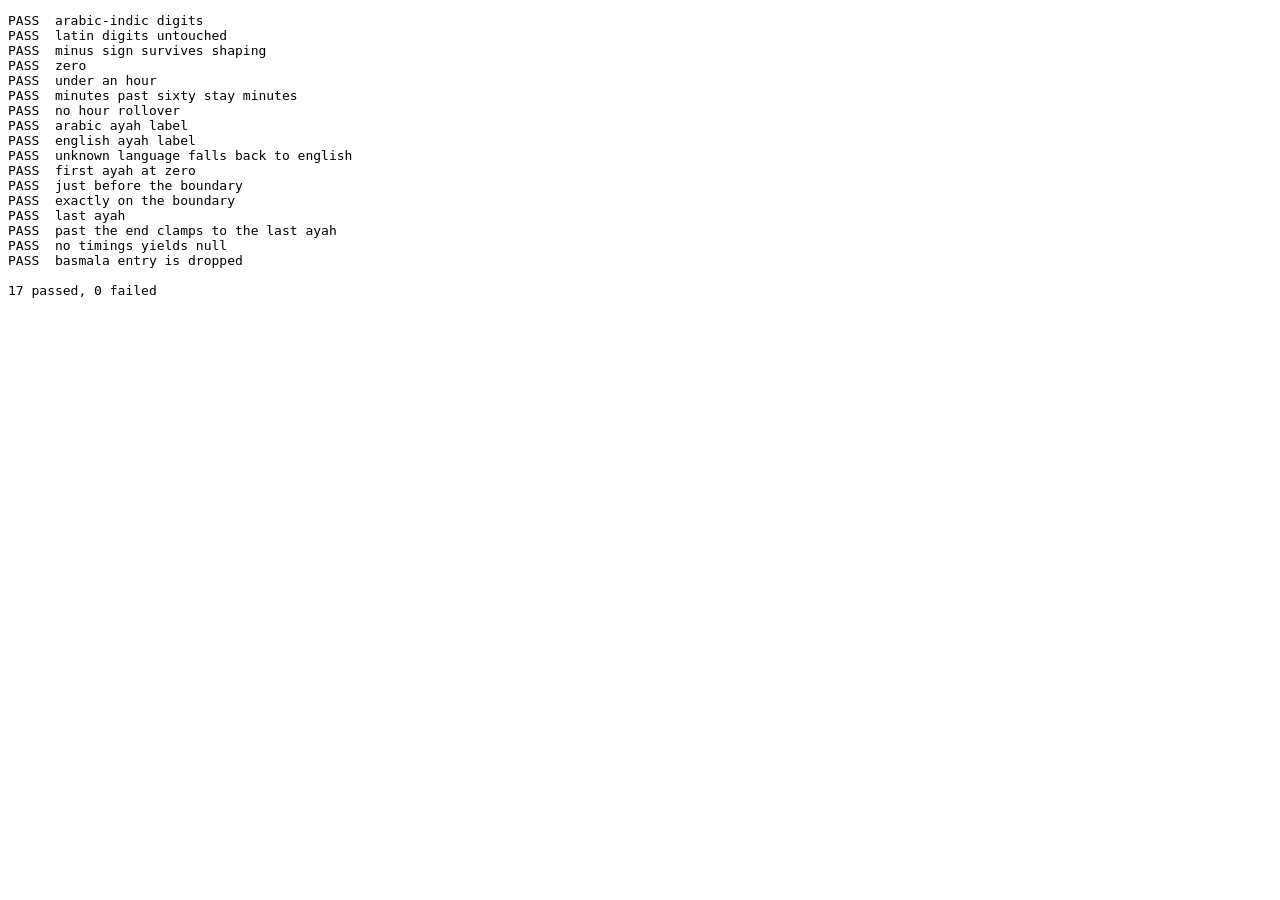
==== test.html @ 3f6db65c "feat: pure helpers for digits, duration, ayah lookup Co-Authored-By: Claude Opus 5 <noreply@anthropi" ====
<!doctype html>
<meta charset="utf-8">
<title>QTV receiver tests</title>
<pre id="out"></pre>
<script src="receiver.js"></script>
<script>
const out = document.getElementById('out');
let pass = 0, fail = 0;
function eq(actual, expected, name) {
  const a = JSON.stringify(actual), e = JSON.stringify(expected);
  const ok = a === e;
  ok ? pass++ : fail++;
  out.textContent += (ok ? 'PASS  ' : 'FAIL  ') + name +
    (ok ? '\n' : '\n        expected ' + e + '\n        actual   ' + a + '\n');
}
const Q = window.QTV;

eq(Q.shapeDigits("52:33", "ar"), "٥٢:٣٣", "arabic-indic digits");
eq(Q.shapeDigits("52:33", "en"), "52:33", "latin digits untouched");
eq(Q.shapeDigits("-82:01", "ar"), "-٨٢:٠١", "minus sign survives shaping");

eq(Q.formatDuration(0), "0:00", "zero");
eq(Q.formatDuration(75), "1:15", "under an hour");
eq(Q.formatDuration(3153), "52:33", "minutes past sixty stay minutes");
eq(Q.formatDuration(4921), "82:01", "no hour rollover");

eq(Q.strings("ar").ayah(136), "آية 136", "arabic ayah label");
eq(Q.strings("en").ayah(136), "Ayah 136", "english ayah label");
eq(Q.strings("zz").ayah(1), "Ayah 1", "unknown language falls back to english");

const T = [
  {ayah:1, startMs:0,    endMs:4200},
  {ayah:2, startMs:4200, endMs:9100},
  {ayah:3, startMs:9100, endMs:15000}
];
eq(Q.ayahAt(T, 0),     1, "first ayah at zero");
eq(Q.ayahAt(T, 4199),  1, "just before the boundary");
eq(Q.ayahAt(T, 4200),  2, "exactly on the boundary");
eq(Q.ayahAt(T, 14999), 3, "last ayah");
eq(Q.ayahAt(T, 99999), 3, "past the end clamps to the last ayah");
eq(Q.ayahAt([], 1000), null, "no timings yields null");

eq(Q.parseTimings([
  {ayah:0, start_time:0,    end_time:3000},
  {ayah:1, start_time:3000, end_time:7000}
]), [{ayah:1, startMs:3000, endMs:7000}], "basmala entry is dropped");

out.textContent += '\n' + pass + ' passed, ' + fail + ' failed\n';
document.title = fail ? 'FAIL (' + fail + ')' : 'PASS';
</script>
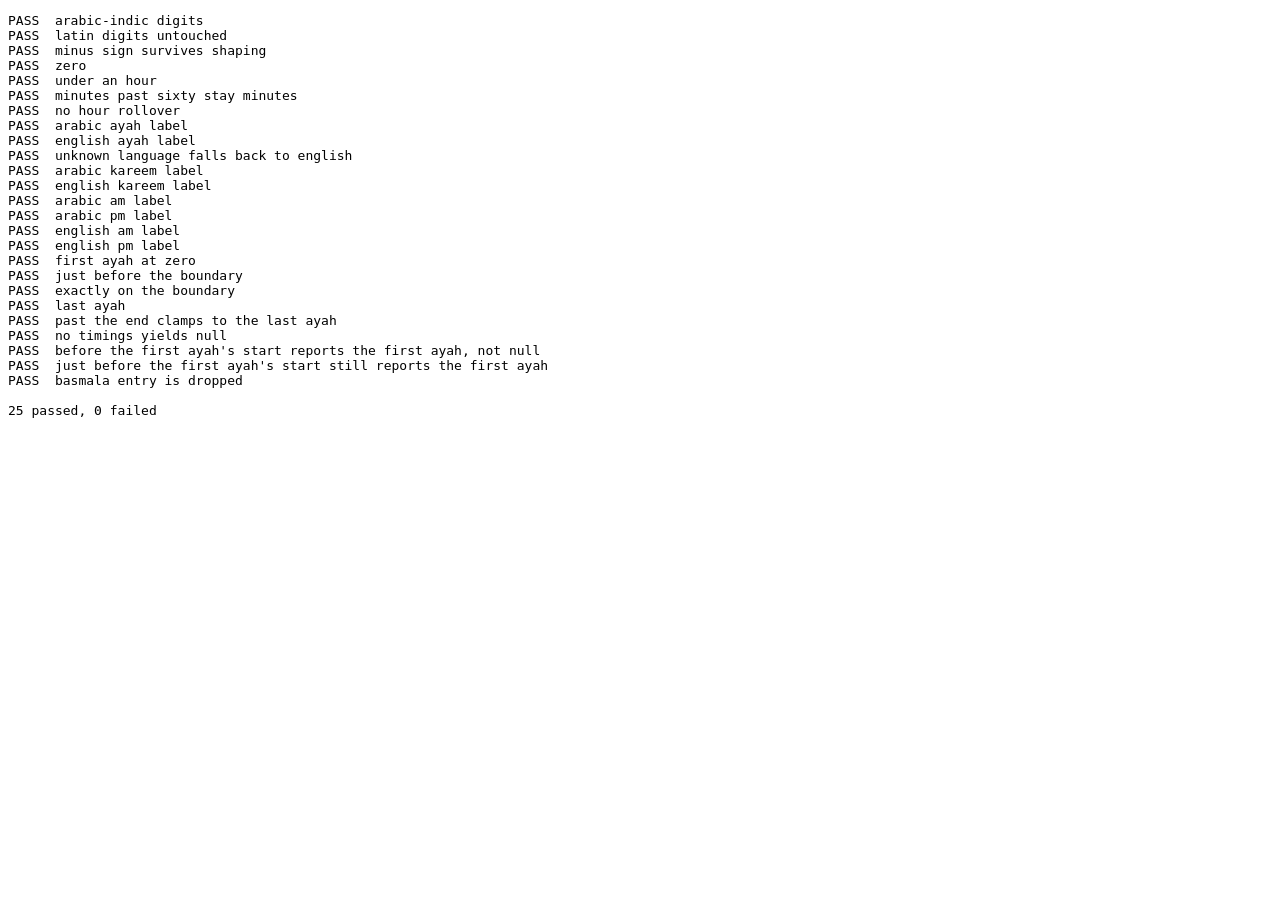
==== commit b849a17d: "fix: pin before-first-ayah behavior, cover strings() fields, apply key-comment convention Reviewer r" ====
--- a/test.html
+++ b/test.html
@@ -28,6 +28,13 @@
 eq(Q.strings("en").ayah(136), "Ayah 136", "english ayah label");
 eq(Q.strings("zz").ayah(1), "Ayah 1", "unknown language falls back to english");
 
+eq(Q.strings("ar").kareem, "القرآن الكريم", "arabic kareem label");
+eq(Q.strings("en").kareem, "The Holy Quran", "english kareem label");
+eq(Q.strings("ar").am, "ص", "arabic am label");
+eq(Q.strings("ar").pm, "م", "arabic pm label");
+eq(Q.strings("en").am, "AM", "english am label");
+eq(Q.strings("en").pm, "PM", "english pm label");
+
 const T = [
   {ayah:1, startMs:0,    endMs:4200},
   {ayah:2, startMs:4200, endMs:9100},
@@ -40,6 +47,16 @@
 eq(Q.ayahAt(T, 99999), 3, "past the end clamps to the last ayah");
 eq(Q.ayahAt([], 1000), null, "no timings yields null");
 
+// basmala (ayah:0) already dropped by parseTimings, so the first surviving
+// entry starts after zero - a position before it must still report ayah 1,
+// matching the phone's currentAyahIndex=0 default (PhoneHomeScreen.kt idx >= 0 guard)
+const T2 = [
+  {ayah:1, startMs:3000, endMs:7000},
+  {ayah:2, startMs:7000, endMs:12000}
+];
+eq(Q.ayahAt(T2, 0),    1, "before the first ayah's start reports the first ayah, not null");
+eq(Q.ayahAt(T2, 2999), 1, "just before the first ayah's start still reports the first ayah");
+
 eq(Q.parseTimings([
   {ayah:0, start_time:0,    end_time:3000},
   {ayah:1, start_time:3000, end_time:7000}
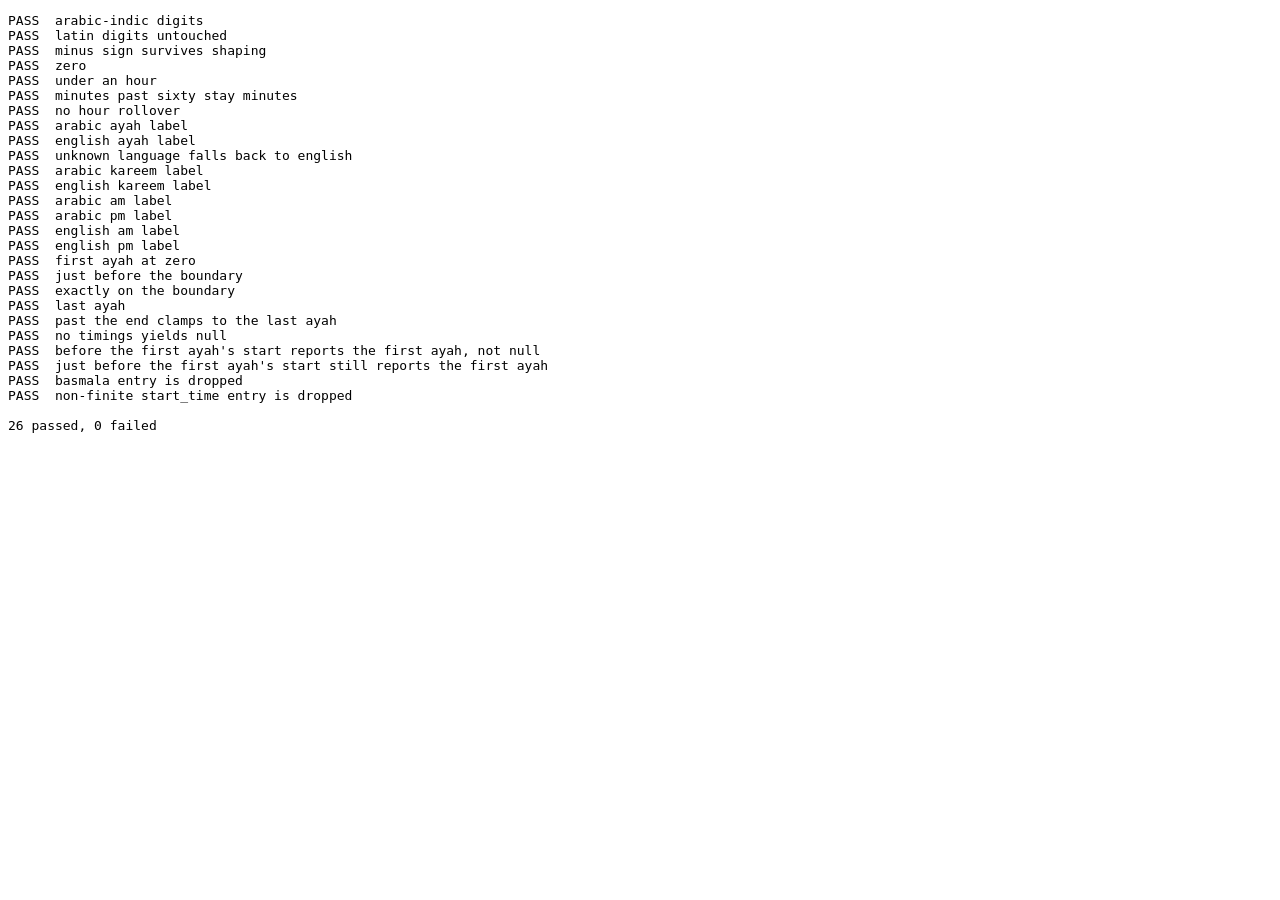
==== commit 64d40457: "fix: hide ayah row via CSS, clear stale placeholders, sync ayah offset with phone - add [hidden]{dis" ====
--- a/test.html
+++ b/test.html
@@ -62,6 +62,11 @@
   {ayah:1, start_time:3000, end_time:7000}
 ]), [{ayah:1, startMs:3000, endMs:7000}], "basmala entry is dropped");
 
+eq(Q.parseTimings([
+  {ayah:1, start_time:"not-a-number", end_time:7000},
+  {ayah:2, start_time:7000,           end_time:12000}
+]), [{ayah:2, startMs:7000, endMs:12000}], "non-finite start_time entry is dropped");
+
 out.textContent += '\n' + pass + ' passed, ' + fail + ' failed\n';
 document.title = fail ? 'FAIL (' + fail + ')' : 'PASS';
 </script>
